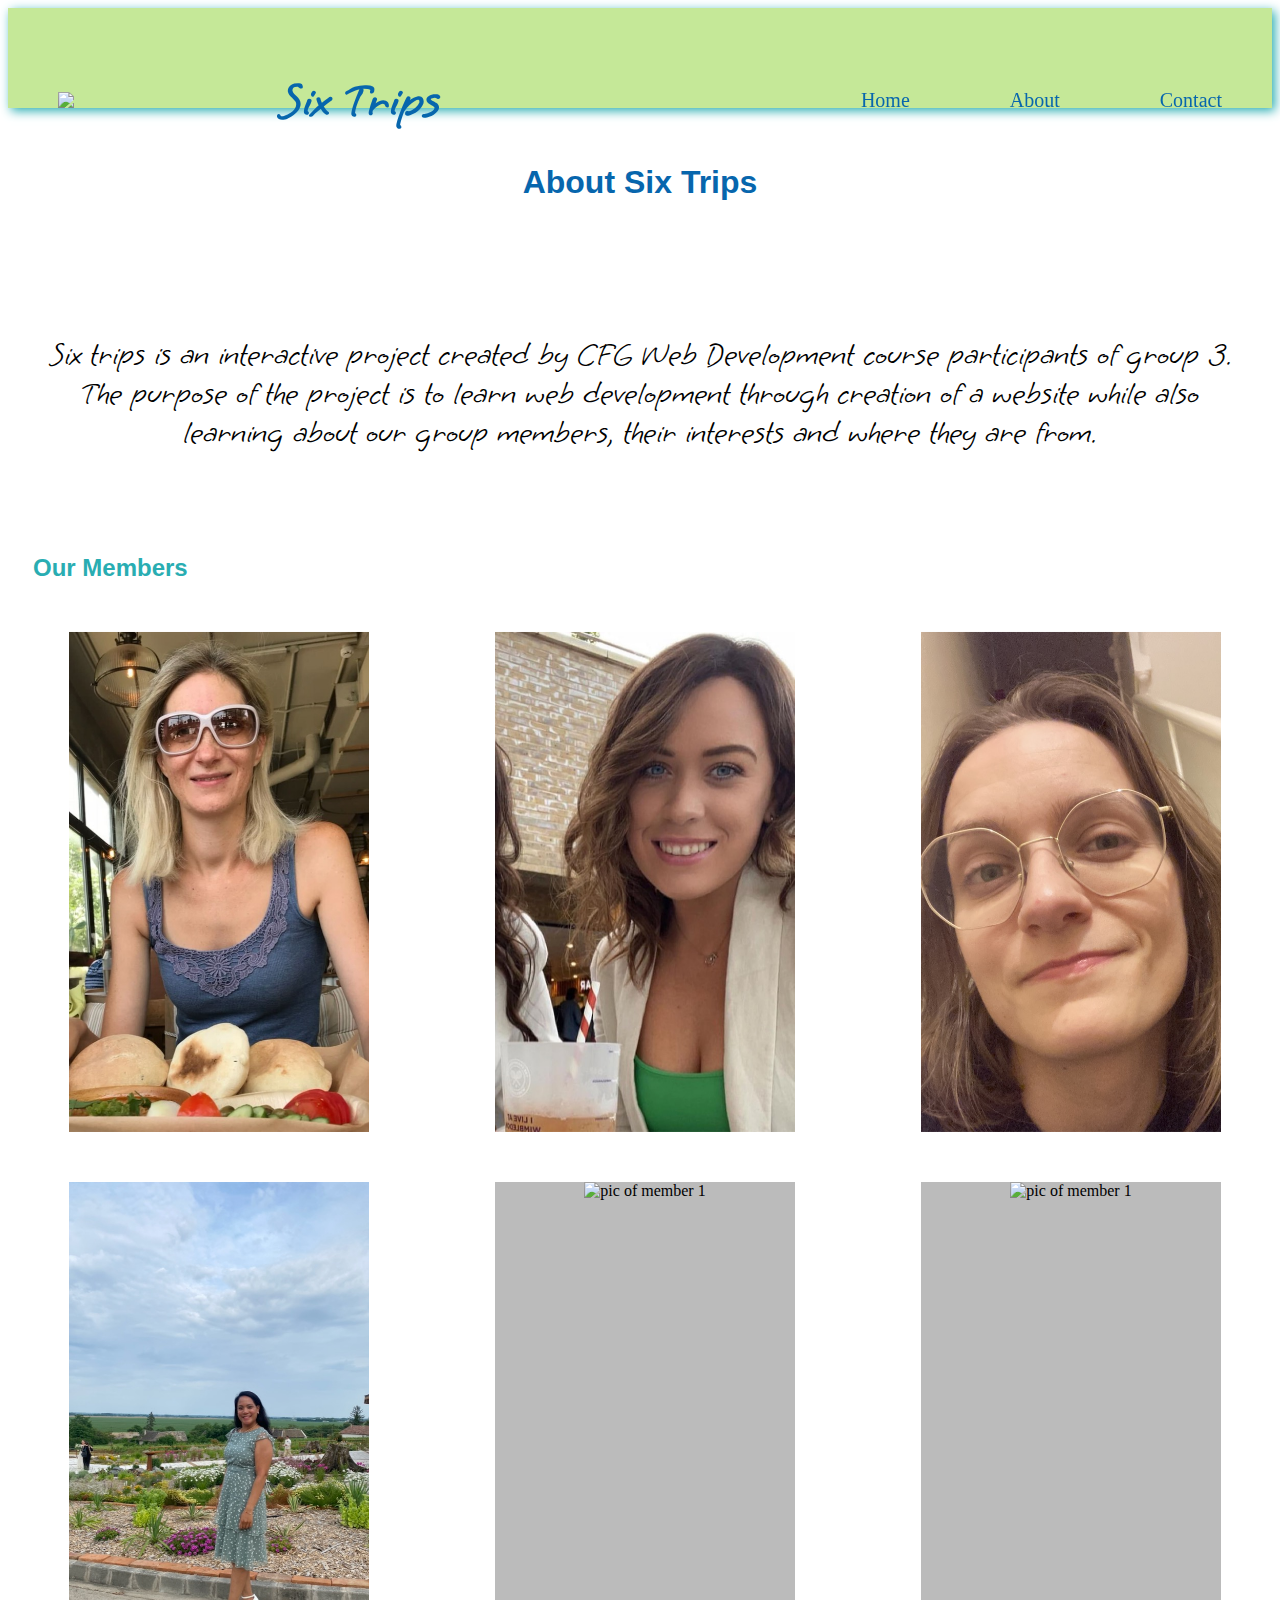
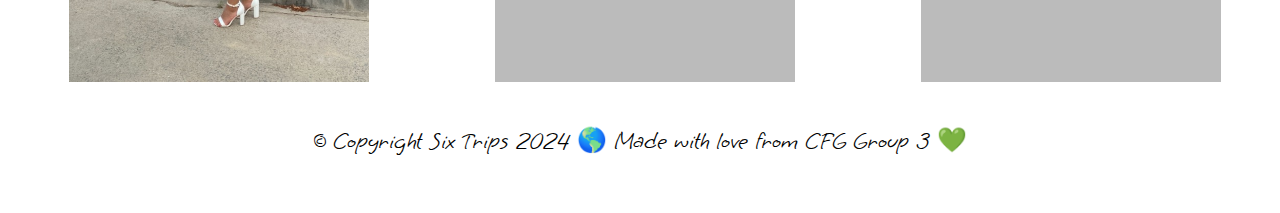
==== aboutpage.html @ 8dbfdc3f "about page" ====
<!DOCTYPE html>
<html>

<head>
    <!--=== copied from philipines CSS-->
    <!--head-->
    <meta charset="UTF-8">
    <meta name="viewport" content="width=device-width, initial-scale=1.0">
    <!--title>Document</title-->
    <!--/head-->
    <!-- insert css-->
    <link rel="stylesheet" href="style.css">
    <!--link href="./philippiness.css" rel="stylesheet"-->
    <link href="https://cdn.jsdelivr.net/npm/bootstrap@5.3.2/dist/css/bootstrap.min.css" rel="stylesheet"
        integrity="sha384-T3c6CoIi6uLrA9TneNEoa7RxnatzjcDSCmG1MXxSR1GAsXEV/Dwwykc2MPK8M2HN" crossorigin="anonymous">
    <!--font-->
    <link rel="preconnect" href="https://fonts.googleapis.com">
    <link rel="preconnect" href="https://fonts.gstatic.com" crossorigin>
    <link href="https://fonts.googleapis.com/css2?family=Grape+Nuts&family=Roboto&display=swap" rel="stylesheet">

    <!--body-->
    <title>About page</title>
    <!-- link to style sheet-->

</head>

<body>

    <div class="navBar">
        <img src="./Six Trips Logo (1).svg">
        <h2>Six Trips</h2>
        <nav>
            <ul>
                <li><a href="index.html">Home</a></li>
                <li><a href="aboutpage.html">About</a></li>
                <li><a href="contactform.html">Contact</a></li>
            </ul>
        </nav>
    </div>
    <!-- ================== START OF JOEY'S CODE ===================== -->

    <div class="container"> <!--was header-->
        <h1>About Six Trips</h1>
    </div>
    <div class="container"> <!--was blurb-->
        <p>Six trips is an interactive project created by CFG Web Development
            course participants of group 3. The purpose of the project is to learn
            web development through creation of a website while also learning
            about our group members, their interests and where they are from.
            <!-- content is required here-->
        </p>
    </div>

    <div class="container">
        <h2>Our Members</h2>
    </div>
    <!--div class="tile-container"-->
    <!--div class="container"-->
    <div class="grid">
        <!--div class="row"--> <!-- layout as a row-->
        <div class="column"> <!--formatting of the columns for each-->
            <div class="flip-card">
                <div class="flip-card-inner">
                    <div class="tile">
                        <img src="./IMGS/about_page_imgs/Lily pic cropped.jpeg" alt="pic of member 1" width="300" height="500">
                    </div>
                    <div class="desc">
                        <h3>Lily</h3>
                        <p>I love travelling and exploring the world with my family. My daughter's moto is to visit at least one new country each year!</p>
                    </div>
                </div>
            </div>
        </div>
        <div class="column"> <!--formatting of the columns for each-->
            <div class="flip-card">
                <div class="flip-card-inner">
                    <div class="tile">
                        <img src="./IMGS/about_page_imgs/Caoimhe cropped.jpeg" alt="pic of member 1" width="300" height="500">
                    </div>
                    <div class="desc">
                        <h3>Name of member 1</h3>
                        <p>information about member 1</p>
                    </div>
                </div>
            </div>
        </div>
        <div class="column"> <!--formatting of the columns for each-->
            <div class="flip-card">
                <div class="flip-card-inner">
                    <div class="tile">
                        <img src="./IMGS/about_page_imgs/JM pic cropped.jpeg" alt="pic of member 1" width="300" height="500">
                    </div>
                    <div class="desc">
                        <h3>Name of member 1</h3>
                        <p>information about member 1</p>
                    </div>
                </div>
            </div>
        </div>
        <!--/div-->
        <!-- SECOND ROW-->
        <!--div class="row"--> <!-- layout as a row-->
        <div class="column"> <!--formatting of the columns for each-->
            <div class="flip-card">
                <div class="flip-card-inner">
                    <div class="tile">
                        <img src="./IMGS/about_page_imgs/Patricia cropped.jpeg" alt="pic of member 1" width="300" height="500">
                    </div>
                    <div class="desc">
                        <h3>Name of member 1</h3>
                        <p>information about member 1</p>
                    </div>
                </div>
            </div>
        </div>
        <div class="column"> <!--formatting of the columns for each-->
            <div class="flip-card">
                <div class="flip-card-inner">
                    <div class="tile">
                        <img src="IMG/blank-photo.jpeg" alt="pic of member 1" width="300" height="500">
                    </div>
                    <div class="desc">
                        <h3>Name of member 1</h3>
                        <p>information about member 1</p>
                    </div>
                </div>
            </div>
        </div>
        <div class="column"> <!--formatting of the columns for each-->
            <div class="flip-card">
                <div class="flip-card-inner">
                    <div class="tile">
                        <img src="IMG/blank-photo.jpeg" alt="pic of member 1" width="300" height="500">
                    </div>
                    <div class="desc">
                        <h3>Name of member 1</h3>
                        <p>information about member 1</p>
                    </div>
                </div>
            </div>
        </div>
        <!--/div-->
    </div>
    <!--/div>

        <div class="clearfix"></div>

        <!--================= END OF JOEY'S CODE =================-->
    <!--footer>
        Content of footer
    </footer-->

    <div class="container">
        <footer>
            <p class="footer">© Copyright Six Trips 2024 🌎 Made with love from CFG Group 3 💚 </p>
        </footer>
    </div>
</body>

</html>
---- style.css ----
/*Homepage*/

    {
    background-color: #F3F3F3;
    margin: 0;
    padding: 0;
}


svg:hover .Lithuania {
    fill: #29adb2;
    transition: 0.6s;
    cursor: pointer;
}


svg:hover .Philippines {
    fill: #29adb2;
    transition: 0.6s;
    cursor: pointer;
}

svg:hover .Ireland {
    fill: #29adb2;
    transition: 0.6s;
    cursor: pointer;
}

svg:hover .Italy {
    fill: #29adb2;
    transition: 0.6s;
    cursor: pointer;
}


svg:hover .Bangladesh {
    fill: #29adb2;
    transition: 0.6s;
    cursor: pointer;
}

svg:hover .Congo {
    fill: #29adb2;
    transition: 0.6s;
    cursor: pointer;
}



/*svg {
    background-color: #F3F3F3;
} */

svg path {
    fill: #0766AD;
    /* color of the map */
    stroke: #eee;
    /*the white color around each country*/
    stroke-width: .25;
}


.container {
    font-family: "Recursive", sans-serif;
    padding: 25px;
}

.container h1 {
    color: #0766AD;
}

.container h2 {
    color: #29adb2;
}

.container h3 {
    font-family: "Recursive", sans-serif;
    color: black;

}

.container h5 {
    font-family: "Recursive", sans-serif;
    color: #c5e898;
}

.container p {
    font-family: "Grape Nuts", cursive;
    font-size: 2rem;
    color: black;
}

.navBar {
    display: flex;
    flex-flow: row wrap;
    width: 100%;
    height: 100px;
    background-color: #c5e898;
    box-shadow: 3px 3px 10px #29adb2;
    align-items: center;
    justify-content: center;
    position: sticky;
    top: 0;
    z-index: 1;
}

.navBar>img {
    padding-left: 50px;
    width: 150px;
    width: 150px;
}

.navBar h2 {
    flex: 1;
    font-size: 50px;
    color: #0766AD;
    padding: 20px;
    margin-left: 50px;
    font-family: "Grape Nuts", cursive;
}


.navBar ul {
    display: flex;
    flex-flow: row wrap;
    justify-content: space-evenly;
    gap: 100px;
    padding-right: 50px;

}

.navBar li {
    flex: 1;
    list-style-type: none;
    font-size: 20px;
    text-align: right;
}

.navBar li a {
    text-decoration: none;
    color: #0766AD;
}

.navBar li a:hover {
    color: #0766AD;
    font-family: "Grape Nuts", cursive;
}


/*==JOEY CSS ABOUT PAGE Start==*/

.header {
    border-style: solid;
    background-color: #29adb2;
    padding: 20px;
    text-align: center;
  }
  
  /* ========================COLUMN LAYOUT FOR EACH MEMBER PICTURE=========================== */
  /* 
  UNSURE OF THE PUPOSE OF THIS CODE */
  *,
  *:before,
  *:after {
    box-sizing: inherit;
  }
  
  .grid {
      display:grid;
      grid-template-columns: auto auto auto;
      /*grid-template-rows: auto auto;*/
      gap: 50px;
      align-content: center;
      /*max-width: auto;*/
      justify-content: space-evenly;
    /*margin: auto;*/
    
  }
  
  /*.column {
    float: left;
    width: 25%;
    margin: auto;
  }
  
  .tile::after,
  .row::after {
    content: "";
    clear: both;
    display: table;
    padding: 20px
  }*/
  
  /* ====================== FLIP CARD SECTION =========================*/
  
  .flip-card {
    padding: 0 20px;
    margin: auto;
    /*added for flipping below*/
    background-color: transparent;
    width: 300px;
    height: 500px;
   /* border: 1px solid #f3f3f3;*/
  }
  
  /* This container is needed to position the front and back side */
  .flip-card-inner {
    position: relative;
    width: 300px;
    height: 100%;
    text-align: center;
    transition: transform 0.8s;
    transform-style: preserve-3d;
  }
  
  /* Do an horizontal flip when you move the mouse over the flip box container */
  .flip-card:hover .flip-card-inner {
    transform: rotateY(180deg);
  }
  
  /* Position the front and back side */
  .tile,
  .desc {
    position: absolute;
    width: 100%;
    height: 100%;
    -webkit-backface-visibility: hidden;
    /* Safari */
    backface-visibility: hidden;
  }
  
  .tile {
    margin: 5px;
    width: 100%;
    /* Style the front side (fallback if image is missing) */
    background-color: #bbb;
    color: black;
  
  }
  
  /* Style the back side */
  .desc {
    background-color: #0766AD;
    color: #f3f3f3;
    transform: rotateY(180deg);
    padding: 20px;
    text-align: center;
  }
  
  p.blurb {
    border: 2px solid black;
    outline: #f3f3f3 solid 10px;
    background-color: #29adb2;
    margin: auto;
    padding: 20px;
    text-align: center;
  }
  
  .clearfix:after {
    /*border-style: solid;
      background-color: #29adb2 ;
      padding: 20px;
      text-align: center;*/
    content: "";
    display: table;
    clear: both;
  }
  
  /*========== ABOUT PAGE RESPONSIVENESS ================*/
  @media screen and (max-width: 650px) {
    .column {
      width: 100%;
      display: block;
      margin-bottom: 20px
    }}
  
    /*==JOEY CSS ABOUT PAGE END==*/





/* Green background behind the form */
.containerForm {

    width: 100%;
    height: 80vh;
    /* vh - visible height */
    display: flex;
    align-items: center;
    justify-content: center;
}

/* the area where form is set */
form {
    background: #c5e898;
    display: flex;
    flex-direction: column;
    padding: 2vw 4vw;
    width: 90%;
    /* less than 100% because if it is 100% does't display nicely if the screen needs to be narrowed */
    max-width: 600px;
    border-radius: 10px;

}

/* heading of the form - text */
h3 {
    color: #0766ad;
    font-weight: 800;
    margin-bottom: 20px;
    text-align: center;
}

/* the fields where info will be typed in for submitting */
form input,
form textarea {
    border: 0;
    margin: 10px 0;
    padding: 20px;
    outline: none;
    background: #fff;
    font-size: 16px;

}

/* Submit button styling */
form button {
    padding: 15px;
    background: #29adb2;
    color: #fff;
    font-size: 18px;
    border: 0;
    outline: none;
    cursor: pointer;
    width: 150px;
    margin: 20px auto 0;
    border-radius: 30px;

}


/* end of contact sheet CSS */


/*footer*/

.container footer p {
    font-size: 1.5rem;
    color: black;
}



/* Coutry page */

h5{
    text-align: center;
}


p{
    text-align: center;
}

h1{
    padding-top: 10px;
    padding-bottom: 30px;
    text-align: center;
}
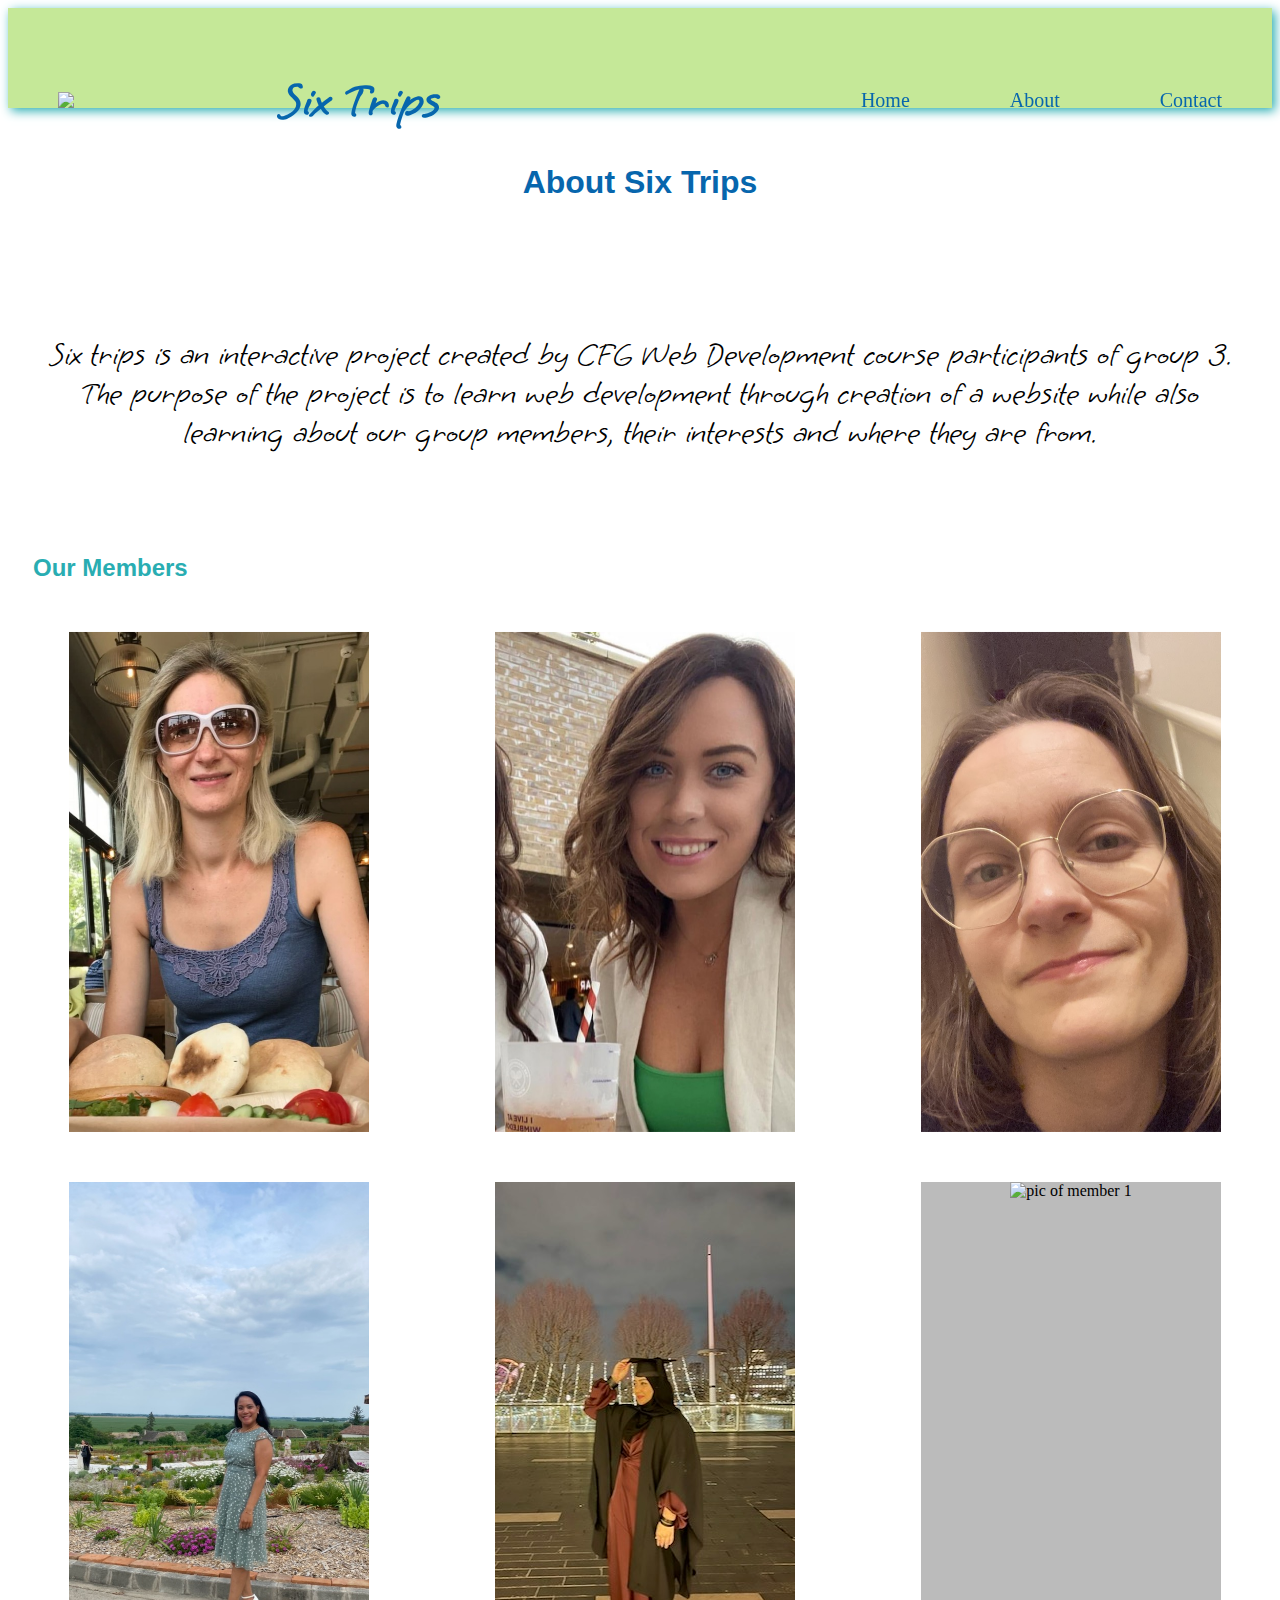
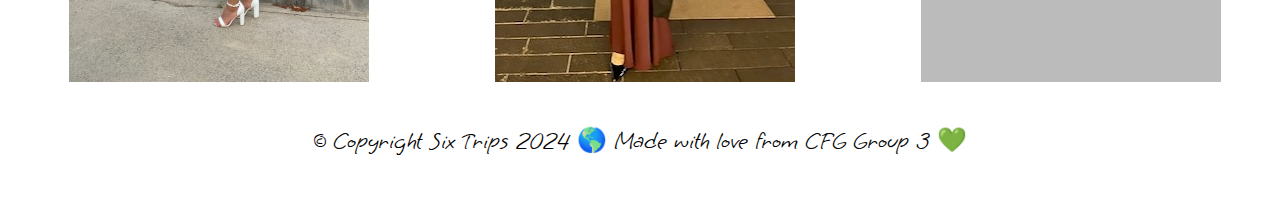
==== commit 1c53e4ab: "about page updates" ====
--- a/aboutpage.html
+++ b/aboutpage.html
@@ -78,8 +78,8 @@
                         <img src="./IMGS/about_page_imgs/Caoimhe cropped.jpeg" alt="pic of member 1" width="300" height="500">
                     </div>
                     <div class="desc">
-                        <h3>Name of member 1</h3>
-                        <p>information about member 1</p>
+                        <h3>Caoimhe</h3>
+                        <p>'I am originally from Ireland and living in London for the last 6 years. My favourite pastime is running and I'm currently learning to speak French</p>
                     </div>
                 </div>
             </div>
@@ -91,8 +91,8 @@
                         <img src="./IMGS/about_page_imgs/JM pic cropped.jpeg" alt="pic of member 1" width="300" height="500">
                     </div>
                     <div class="desc">
-                        <h3>Name of member 1</h3>
-                        <p>information about member 1</p>
+                        <h3>Joey</h3>
+                        <p>I am from all over but my family live in Italy. In my spare time I love to sing and write songs</p>
                     </div>
                 </div>
             </div>
@@ -107,8 +107,21 @@
                         <img src="./IMGS/about_page_imgs/Patricia cropped.jpeg" alt="pic of member 1" width="300" height="500">
                     </div>
                     <div class="desc">
-                        <h3>Name of member 1</h3>
+                        <h3>Patricia</h3>
                         <p>information about member 1</p>
+                    </div>
+                </div>
+            </div>
+        </div>
+        <div class="column"> <!--formatting of the columns for each-->
+            <div class="flip-card">
+                <div class="flip-card-inner">
+                    <div class="tile">
+                        <img src="./IMGS/about_page_imgs/Sheepa cropped.jpeg" alt="pic of member 1" width="300" height="500">
+                    </div>
+                    <div class="desc">
+                        <h3>Sheepa</h3>
+                        <p>I’m Sheepa and I work in libraries and I am also training to become an Associate Psychologist. I love visiting bookshops with my friends and having get togethers with my family to watch the Bake-Off!</p>
                     </div>
                 </div>
             </div>
@@ -120,21 +133,8 @@
                         <img src="IMG/blank-photo.jpeg" alt="pic of member 1" width="300" height="500">
                     </div>
                     <div class="desc">
-                        <h3>Name of member 1</h3>
-                        <p>information about member 1</p>
-                    </div>
-                </div>
-            </div>
-        </div>
-        <div class="column"> <!--formatting of the columns for each-->
-            <div class="flip-card">
-                <div class="flip-card-inner">
-                    <div class="tile">
-                        <img src="IMG/blank-photo.jpeg" alt="pic of member 1" width="300" height="500">
-                    </div>
-                    <div class="desc">
-                        <h3>Name of member 1</h3>
-                        <p>information about member 1</p>
+                        <h3>Deborah</h3>
+                        <p>Deborah was initially part of the group but did not finish the project with us but is the 6th member of the trips</p>
                     </div>
                 </div>
             </div>
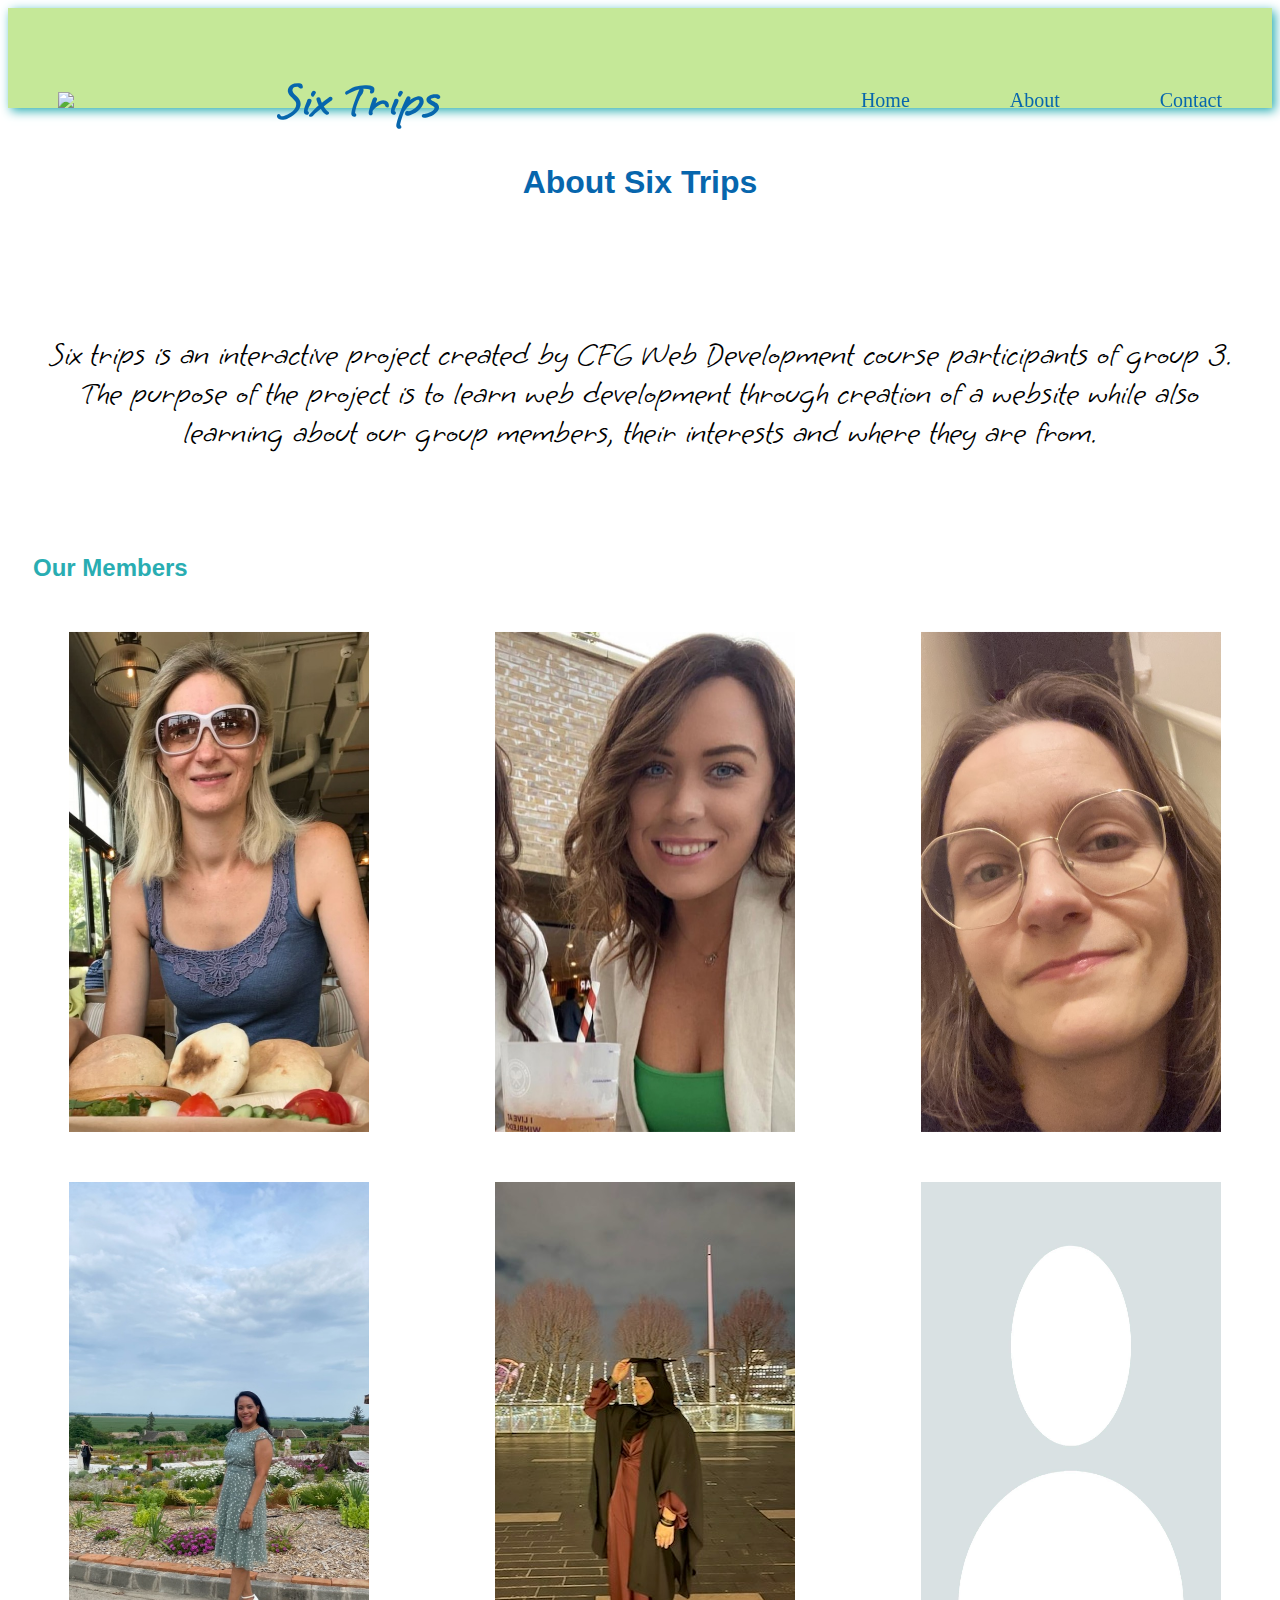
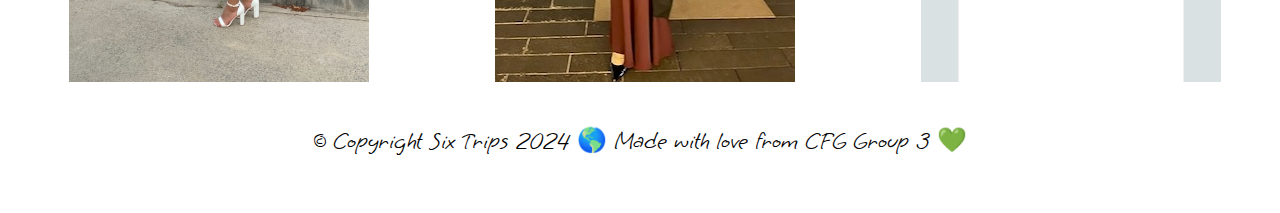
==== commit 24036e91: "updates for italy and about page" ====
--- a/aboutpage.html
+++ b/aboutpage.html
@@ -130,7 +130,7 @@
             <div class="flip-card">
                 <div class="flip-card-inner">
                     <div class="tile">
-                        <img src="IMG/blank-photo.jpeg" alt="pic of member 1" width="300" height="500">
+                        <img src="./IMGS/about_page_imgs/blank-photo.jpeg" alt="pic of member 1" width="300" height="500">
                     </div>
                     <div class="desc">
                         <h3>Deborah</h3>
